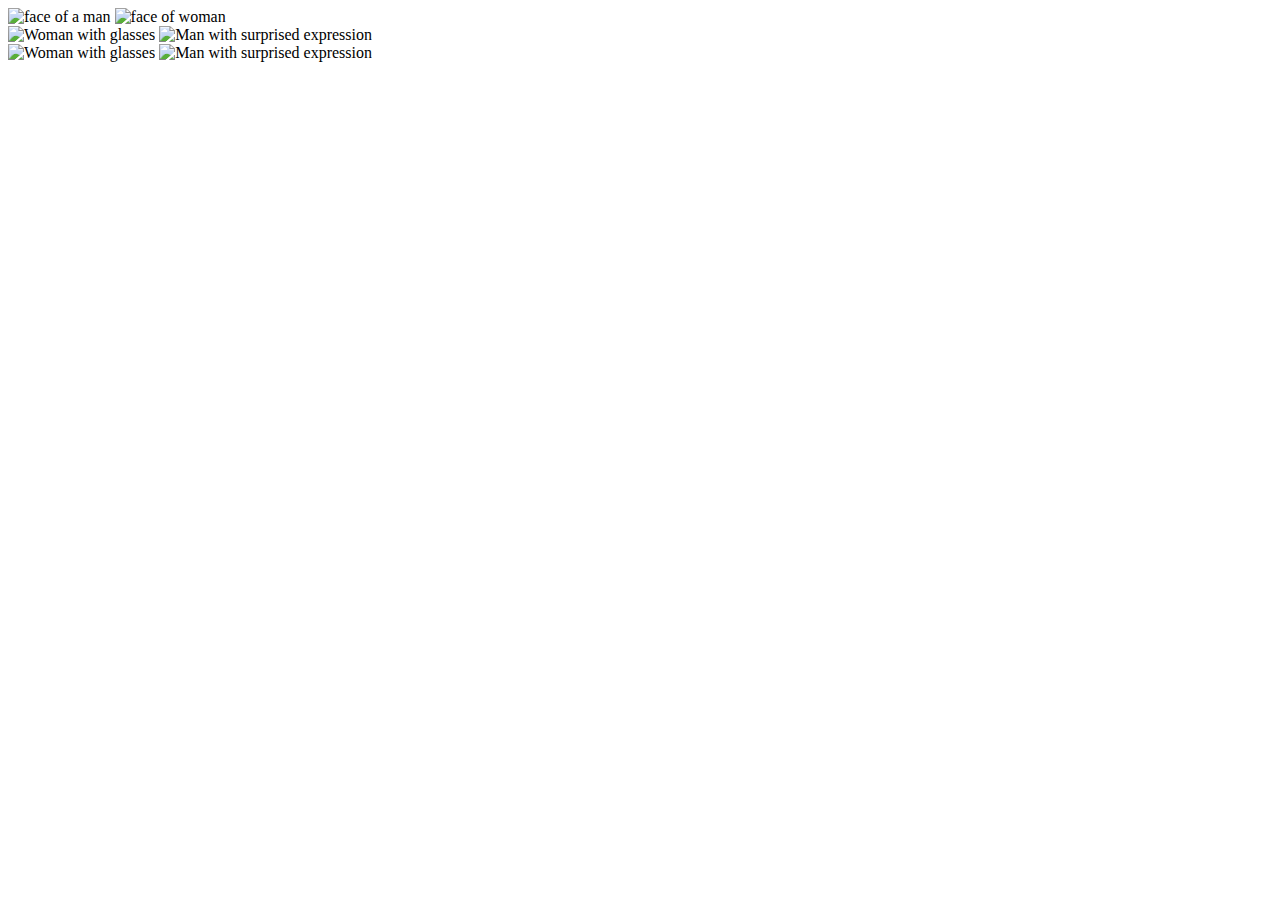
==== foundations/04-chaining-selectors/index.html @ a0cb3a23 "index.html" ====
<!DOCTYPE html>
<html lang="en">
  <head>
    <meta charset="UTF-8">
    <meta http-equiv="X-UA-Compatible" content="IE=edge">
    <meta name="viewport" content="width=device-width, initial-scale=1.0">
    <title>Chaining Selectors</title>
    <link rel="stylesheet" href="style.css">
  </head>
  <body>
    <img src="./04-chaining-selectors/man.jpg" alt="face of a man">
    <img src="./04-chaining-selectors/woman.jpg" alt="face of woman">
    <!-- Use the classes BELOW this line -->
    <div>
      <img class="avatar proportioned" src="./04-chaining-selectors/woman.jpg" alt="Woman with glasses">
      <img class="avatar distorted" src="./04-chaing-selectors/man.jpg" alt="Man with surprised expression">
    </div>
    <!-- Use the classes ABOVE this line -->
    <div>
      <img class="original proportioned" src="./04-chaining-selectors/woman.jpg" alt="Woman with glasses">
      <img class="original distorted" src="./04-chaining-selectors/man.jpg" alt="Man with surprised expression">
    </div>
  </body>
</html>
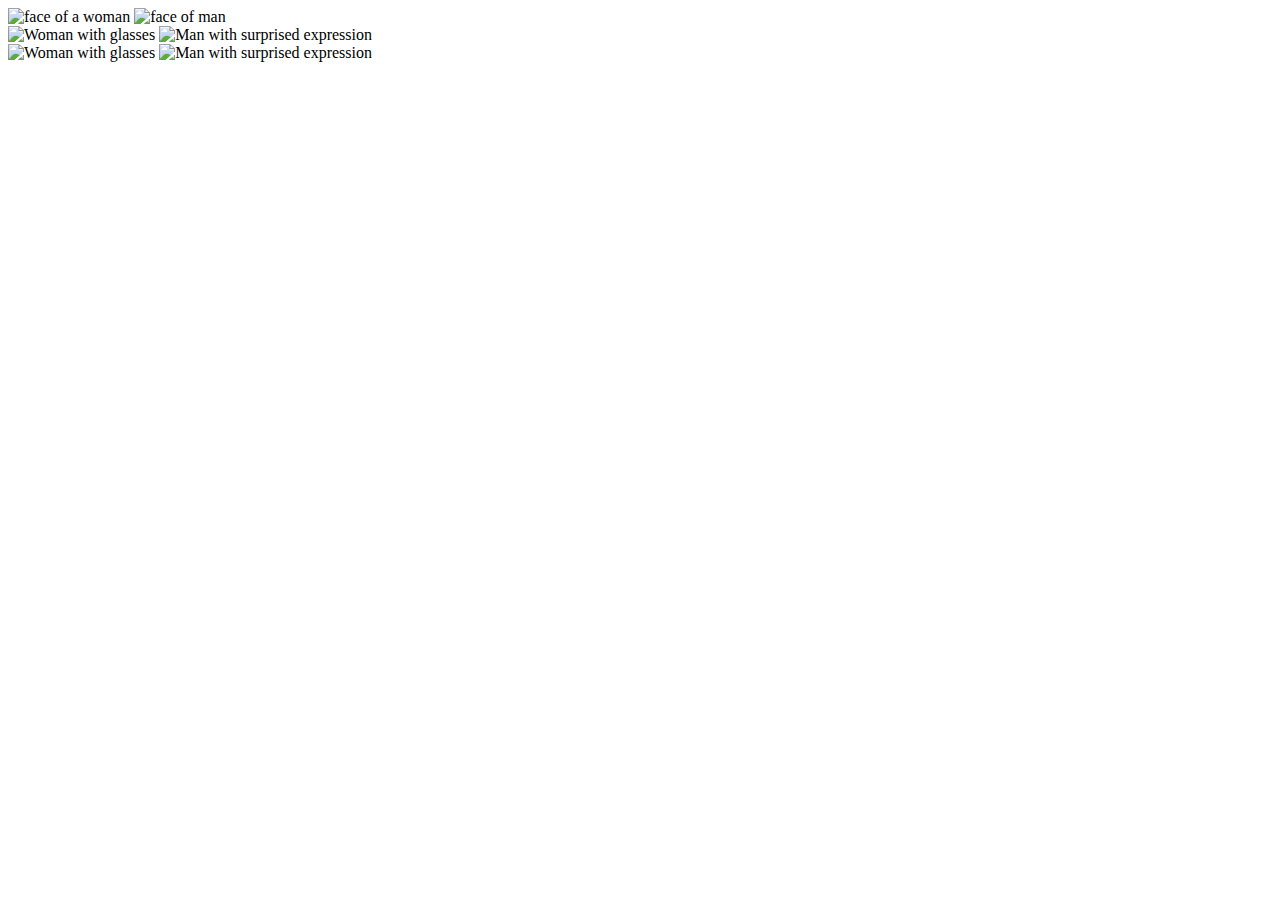
==== commit b6db3b07: "index.html" ====
--- a/foundations/04-chaining-selectors/index.html
+++ b/foundations/04-chaining-selectors/index.html
@@ -8,17 +8,17 @@
     <link rel="stylesheet" href="style.css">
   </head>
   <body>
-    <img src="./04-chaining-selectors/man.jpg" alt="face of a man">
-    <img src="./04-chaining-selectors/woman.jpg" alt="face of woman">
+    <img src="./woman.jpg" alt="face of a woman">
+    <img src="./man.jpg" alt="face of man">
     <!-- Use the classes BELOW this line -->
     <div>
-      <img class="avatar proportioned" src="./04-chaining-selectors/woman.jpg" alt="Woman with glasses">
-      <img class="avatar distorted" src="./04-chaing-selectors/man.jpg" alt="Man with surprised expression">
+      <img class="avatar proportioned" src="./woman.jpg" alt="Woman with glasses">
+      <img class="avatar distorted" src="./man.jpg" alt="Man with surprised expression">
     </div>
     <!-- Use the classes ABOVE this line -->
     <div>
-      <img class="original proportioned" src="./04-chaining-selectors/woman.jpg" alt="Woman with glasses">
-      <img class="original distorted" src="./04-chaining-selectors/man.jpg" alt="Man with surprised expression">
+      <img class="original proportioned" src="./woman.jpg" alt="Woman with glasses">
+      <img class="original distorted" src="./man.jpg" alt="Man with surprised expression">
     </div>
   </body>
 </html>